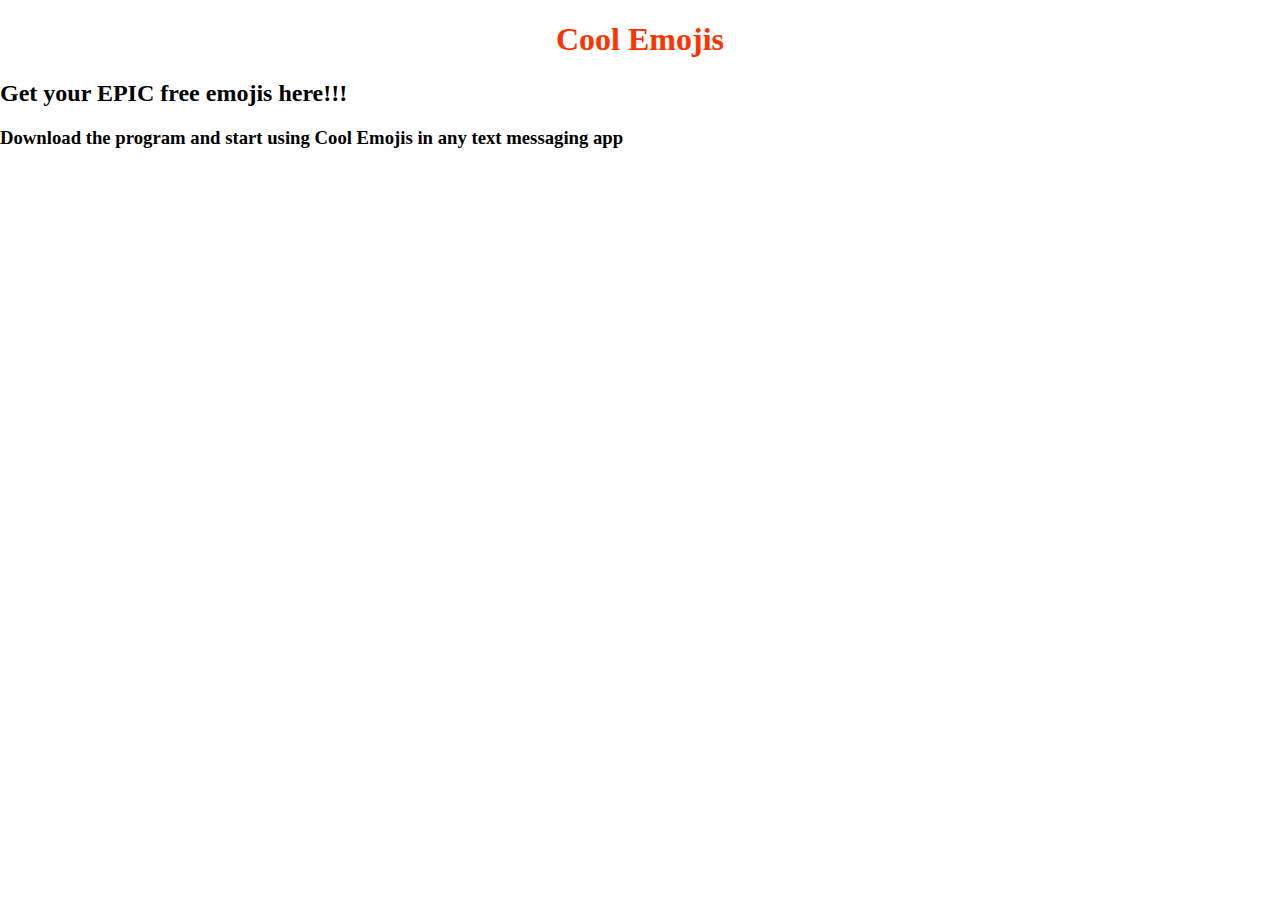
==== home.html @ cb9efe46 "somehting" ====
<!DOCTYPE html>
<html>
    <head>
        <link rel="stylesheet" type="text/css" href="website.css">
    </head>
    <body>
            <h1>Cool Emojis</h1>
            <h2>Get your <span>EPIC<span> free emojis here!!!</h2>
                <h3>Download the program and start using Cool Emojis in any text messaging app</h3>
                    <img src="">
    </body>
</html>
---- website.css ----
body {
	margin: 0px;
}
h1 {
	color: #ff3300;
	text-align: center;
}

#navbar {
	height: 50px;
	border-style: solid;
	border-width: 2px;
	border-color: #4d4d4d;
}
.website-icon {
	float: left;
	height: 45px;
	margin-right: 5px;
	margin-left: 5px;
	margin-top: 2.5px;
	margin-bottom: 2.5px;
}
.navbar-item {
	margin-right: 7.5px;
	margin-left: 7.5px;
}
#main {
	width: 80%;
	margin-left: 0px;
	margin-right: 0px;
	float: left;
}
#sidebar {
	width: 20%;
	margin-left: 0px;
	margin-right: 0px;
	float: left;
}
.sidebar-frame {
	width: 100%;
}

/* --- Scroll Bar --- */
#main::-webkit-scrollbar {
	width: 8px;
	border-radius: 10px;
}
#main::-webkit-scrollbar-thumb {
  	background: #888;
  	border-radius: 10px;
}
#main::-webkit-scrollbar-thumb:hover {
  	background: #555;
}
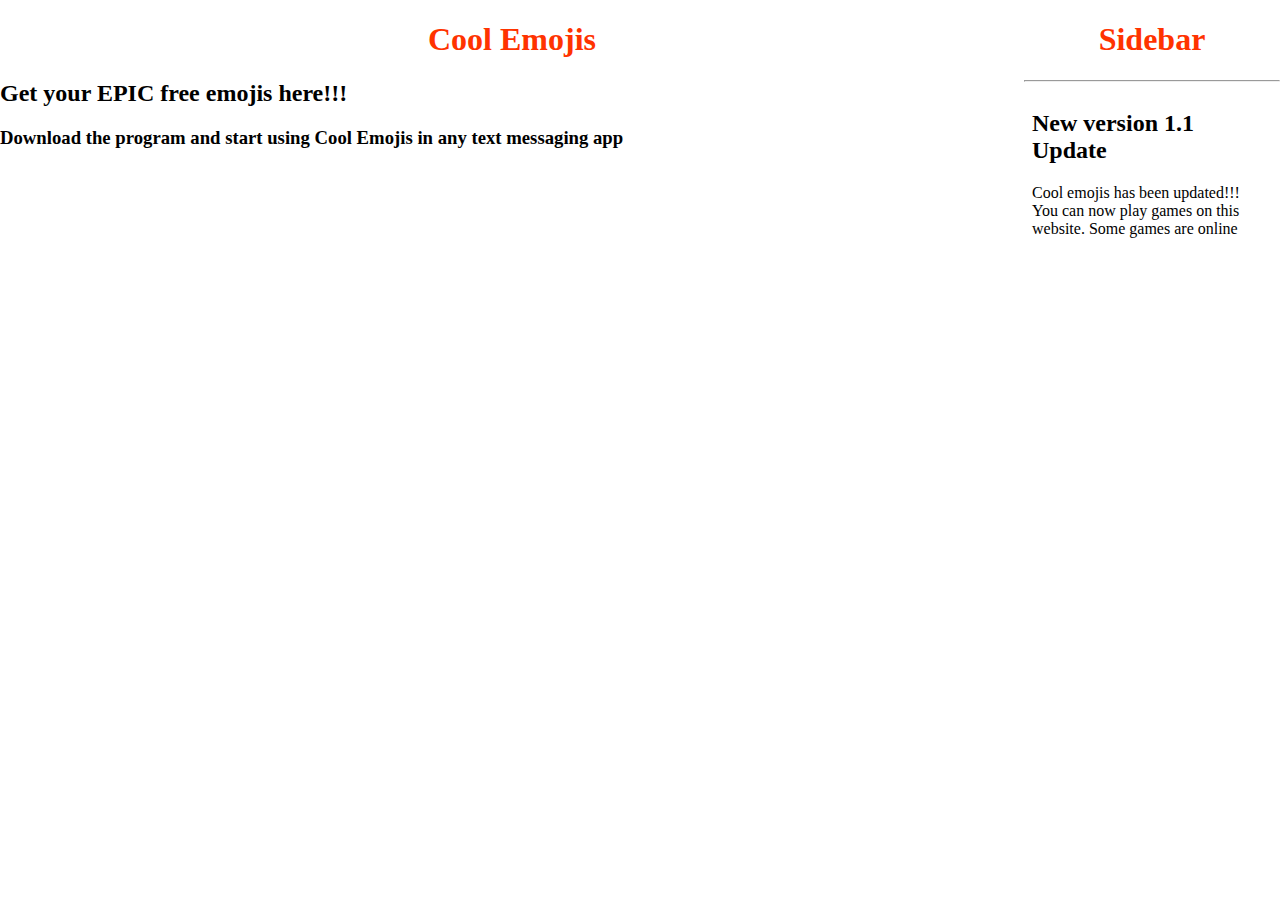
==== commit 20f68683: "upadtes?" ====
--- a/home.html
+++ b/home.html
@@ -4,9 +4,17 @@
         <link rel="stylesheet" type="text/css" href="website.css">
     </head>
     <body>
+        <div id="main">
             <h1>Cool Emojis</h1>
             <h2>Get your <span>EPIC<span> free emojis here!!!</h2>
                 <h3>Download the program and start using Cool Emojis in any text messaging app</h3>
                     <img src="">
+        </div>
+                
+                    <div id="sidebar">
+                        <h1>Sidebar</h1>
+                        <hr>
+                            <iframe style="border: 0px;" src="website-sidebar.html" class="sidebar-frame"></iframe>
+                    </div>	
     </body>
 </html>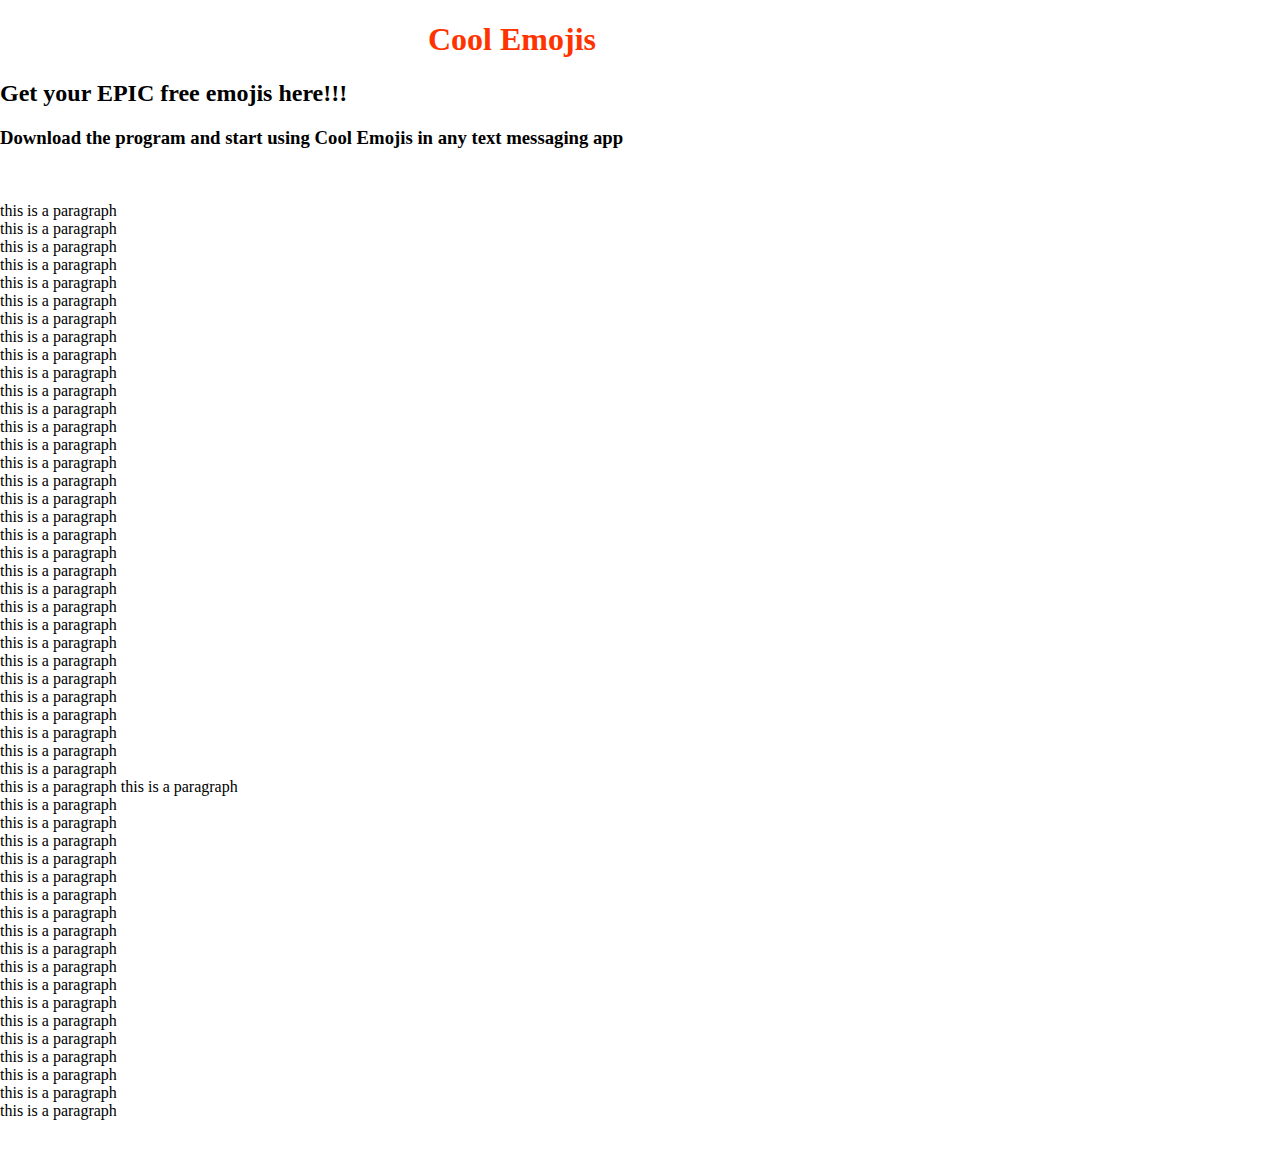
==== commit a1fb391a: "trying to fix iframes heights to a fraction of screen" ====
--- a/home.html
+++ b/home.html
@@ -9,12 +9,108 @@
             <h2>Get your <span>EPIC<span> free emojis here!!!</h2>
                 <h3>Download the program and start using Cool Emojis in any text messaging app</h3>
                     <img src="">
+                    <p>this is a paragraph
+                        <br>
+                        this is a paragraph
+                        <br>
+                        this is a paragraph
+                        <br>
+                        this is a paragraph
+                        <br>
+                        this is a paragraph
+                        <br>
+                        this is a paragraph
+                        <br>
+                        this is a paragraph
+                        <br>
+                        this is a paragraph
+                        <br>
+                        this is a paragraph
+                        <br>
+                        this is a paragraph
+                        <br>
+                        this is a paragraph
+                        <br>
+                        this is a paragraph
+                        <br>
+                        this is a paragraph
+                        <br>
+                        this is a paragraph
+                        <br>
+                        this is a paragraph
+                        <br>this is a paragraph
+                        <br>
+                        this is a paragraph
+                        <br>
+                        this is a paragraph
+                        <br>
+                        this is a paragraph
+                        <br>this is a paragraph
+                        <br>
+                        this is a paragraph
+                        <br>
+                        this is a paragraph
+                        <br>
+                        this is a paragraph
+                        <br>
+                        this is a paragraph
+                        <br>this is a paragraph
+                        <br>
+                        this is a paragraph
+                        <br>
+                        this is a paragraph
+                        <br>
+                        this is a paragraph
+                        <br>
+                        this is a paragraph
+                        <br>this is a paragraph
+                        <br>
+                        this is a paragraph
+                        <br>
+                        this is a paragraph
+                        <br>
+                        this is a paragraph
+                        this is a paragraph
+                        <br>
+                        this is a paragraph
+                        <br>
+                        this is a paragraph
+                        <br>
+                        this is a paragraph
+                        <br>
+                        this is a paragraph
+                        <br>
+                        this is a paragraph
+                        <br>
+                        this is a paragraph
+                        <br>
+                        this is a paragraph
+                        <br>
+                        this is a paragraph
+                        <br>
+                        this is a paragraph
+                        <br>
+                        this is a paragraph
+                        <br>
+                        this is a paragraph
+                        <br>
+                        this is a paragraph
+                        <br>
+                        this is a paragraph
+                        <br>
+                        this is a paragraph
+                        <br>
+                        this is a paragraph
+                        <br>
+                        this is a paragraph
+                        <br>
+                        this is a paragraph
+                        <br>
+                        this is a paragraph
+                        <br>
+                        <br>
+                    </p>
         </div>
                 
-                    <div id="sidebar">
-                        <h1>Sidebar</h1>
-                        <hr>
-                            <iframe style="border: 0px;" src="website-sidebar.html" class="sidebar-frame"></iframe>
-                    </div>	
     </body>
 </html>--- a/website.css
+++ b/website.css
@@ -26,29 +26,38 @@
 }
 #main {
 	width: 80%;
+	
 	margin-left: 0px;
 	margin-right: 0px;
 	float: left;
 }
+.main-frame {
+	width: 100%;
+	height: 800px;
+	border: 0px;
+}
 #sidebar {
 	width: 20%;
+	height: 100%;
 	margin-left: 0px;
 	margin-right: 0px;
 	float: left;
 }
 .sidebar-frame {
 	width: 100%;
+	height: 100%;
+	border: 0px;
 }
 
 /* --- Scroll Bar --- */
-#main::-webkit-scrollbar {
+::-webkit-scrollbar {
 	width: 8px;
 	border-radius: 10px;
 }
-#main::-webkit-scrollbar-thumb {
+::-webkit-scrollbar-thumb {
   	background: #888;
   	border-radius: 10px;
 }
-#main::-webkit-scrollbar-thumb:hover {
+::-webkit-scrollbar-thumb:hover {
   	background: #555;
 }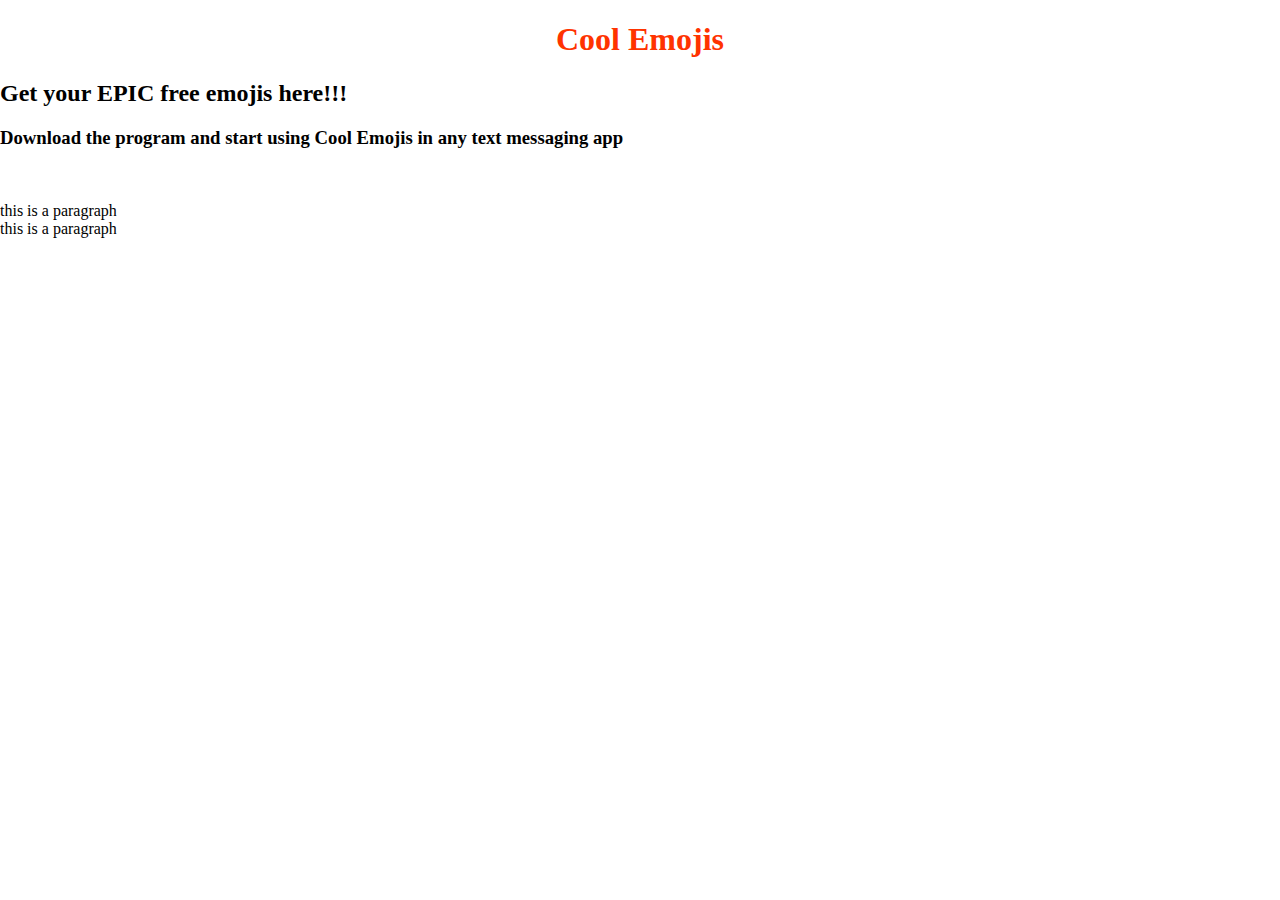
==== commit 5ea384d4: "sidebar?" ====
--- a/home.html
+++ b/home.html
@@ -4,111 +4,14 @@
         <link rel="stylesheet" type="text/css" href="website.css">
     </head>
     <body>
-        <div id="main">
+        <div id="main-frame">
             <h1>Cool Emojis</h1>
             <h2>Get your <span>EPIC<span> free emojis here!!!</h2>
                 <h3>Download the program and start using Cool Emojis in any text messaging app</h3>
                     <img src="">
                     <p>this is a paragraph
-                        <br>
-                        this is a paragraph
-                        <br>
-                        this is a paragraph
-                        <br>
-                        this is a paragraph
-                        <br>
-                        this is a paragraph
-                        <br>
-                        this is a paragraph
-                        <br>
-                        this is a paragraph
-                        <br>
-                        this is a paragraph
-                        <br>
-                        this is a paragraph
-                        <br>
-                        this is a paragraph
-                        <br>
-                        this is a paragraph
-                        <br>
-                        this is a paragraph
-                        <br>
-                        this is a paragraph
-                        <br>
-                        this is a paragraph
-                        <br>
-                        this is a paragraph
-                        <br>this is a paragraph
-                        <br>
-                        this is a paragraph
-                        <br>
-                        this is a paragraph
-                        <br>
-                        this is a paragraph
-                        <br>this is a paragraph
-                        <br>
-                        this is a paragraph
-                        <br>
-                        this is a paragraph
-                        <br>
-                        this is a paragraph
-                        <br>
-                        this is a paragraph
-                        <br>this is a paragraph
-                        <br>
-                        this is a paragraph
-                        <br>
-                        this is a paragraph
-                        <br>
-                        this is a paragraph
-                        <br>
-                        this is a paragraph
-                        <br>this is a paragraph
-                        <br>
-                        this is a paragraph
-                        <br>
-                        this is a paragraph
-                        <br>
-                        this is a paragraph
-                        this is a paragraph
-                        <br>
-                        this is a paragraph
-                        <br>
-                        this is a paragraph
-                        <br>
-                        this is a paragraph
-                        <br>
-                        this is a paragraph
-                        <br>
-                        this is a paragraph
-                        <br>
-                        this is a paragraph
-                        <br>
-                        this is a paragraph
-                        <br>
-                        this is a paragraph
-                        <br>
-                        this is a paragraph
-                        <br>
-                        this is a paragraph
-                        <br>
-                        this is a paragraph
-                        <br>
-                        this is a paragraph
-                        <br>
-                        this is a paragraph
-                        <br>
-                        this is a paragraph
-                        <br>
-                        this is a paragraph
-                        <br>
-                        this is a paragraph
-                        <br>
-                        this is a paragraph
-                        <br>
-                        this is a paragraph
-                        <br>
-                        <br>
+                    <br>
+                    this is a paragraph
                     </p>
         </div>
                 
--- a/website.css
+++ b/website.css
@@ -26,27 +26,37 @@
 }
 #main {
 	width: 80%;
-	
 	margin-left: 0px;
 	margin-right: 0px;
 	float: left;
+	overflow: auto;
 }
 .main-frame {
 	width: 100%;
 	height: 800px;
 	border: 0px;
+	overflow: auto;
 }
-#sidebar {
+#sidebar-heading {
 	width: 20%;
 	height: 100%;
-	margin-left: 0px;
-	margin-right: 0px;
-	float: left;
+	position: fixed;
+	margin-left: 80%;
+	margin-top: 50px;
+	top: 0;
+	left: 0;
+	overflow-x: hidden;
 }
 .sidebar-frame {
-	width: 100%;
+	width: 20%;
 	height: 100%;
-	border: 0px;
+	position: fixed;
+	padding-left: 5px;
+	margin-left: 80%;
+	margin-top: 129.88px;
+	top: 0;
+	left: 0;
+	overflow-x: hidden;
 }
 
 /* --- Scroll Bar --- */
